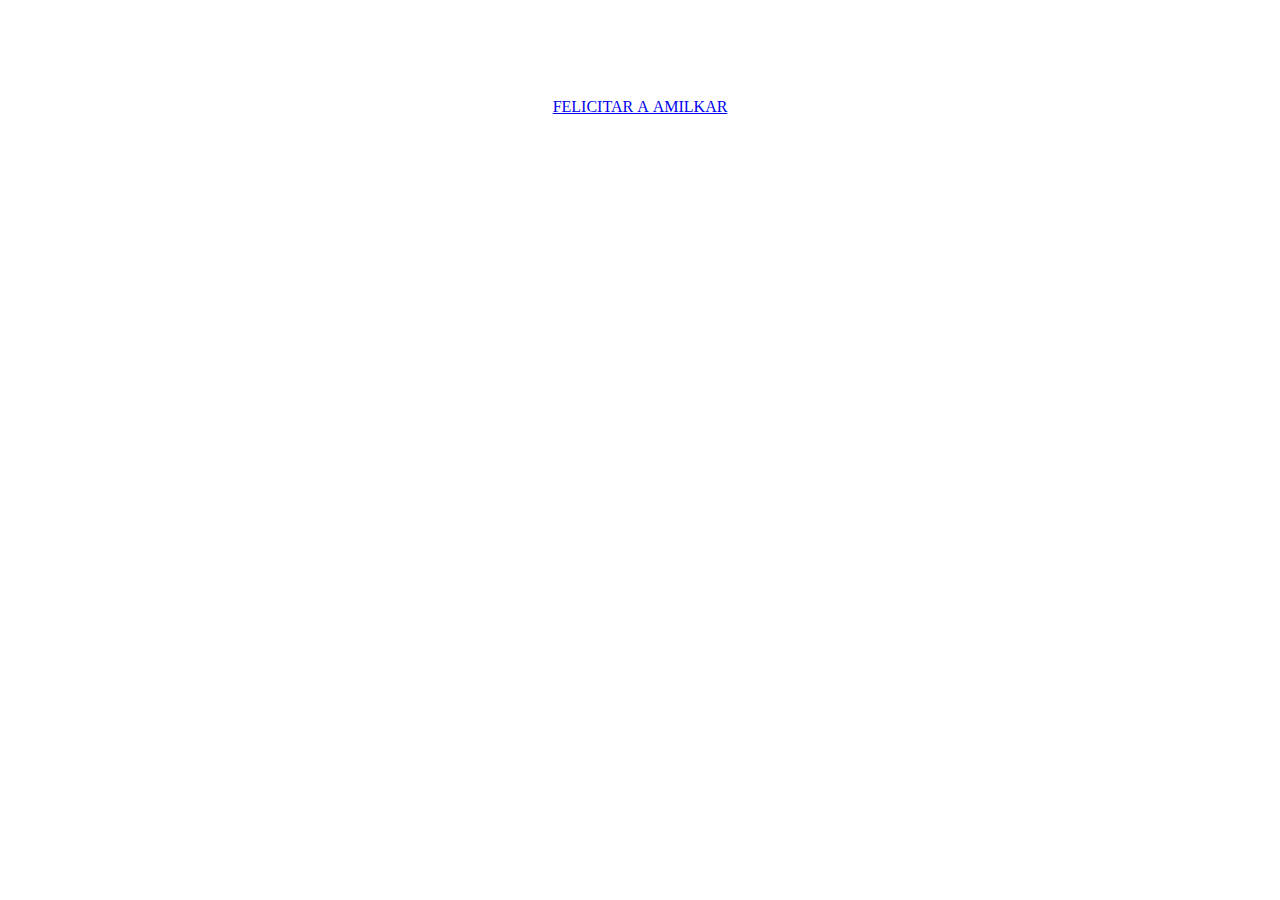
==== amilkar.html @ c450f6ef "amilkar" ====
<!DOCTYPE html>
<html lang="es">

<head>
    <meta charset="UTF-8">
    <link href="https://fonts.googleapis.com/icon?family=Material+Icons" rel="stylesheet">
    <link type="text/css" rel="stylesheet" href="css/materialize.css" media="screen,projection" />
    <link type="text/css" rel="stylesheet" href="css/fontello.css" media="screen,projection" />
    <link type="text/css" rel="stylesheet" href="css/main.css" media="screen,projection" />
    <link type="text/css" rel="stylesheet" href="css/filter.css" media="screen,projection" />
    <meta name="viewport" content="width=device-width, initial-scale=1.0" />
    <meta name="theme-color" content="#212121" />
    <link rel="shortcut icon" href="images/a.ico">
    <title>| Amilkar</title>
</head>

<body class="grey lighten-3">

    <main>
        <div class="container">
            <br>
            <br>
            <br>
            <br>
            <br>
            
            <center>
                <a class="btn green white-text" href="https://api.whatsapp.com/send?phone=+59167377467&text=Amilkar,+que+la+pases+bie+hoy,+Feliz+a%C3%B1o+nuevo!">FELICITAR&nbsp;A&nbsp;AMILKAR</a>
            </center>
        </div>
    </main>

    <script type="text/javascript" src="https://code.jquery.com/jquery-3.2.1.min.js"></script>
    <script type="text/javascript" src="js/materialize.min.js"></script>
    <script type="text/javascript" src="js/main.js"></script>
    <script src="js/filter.js"></script>
</body>

</html>
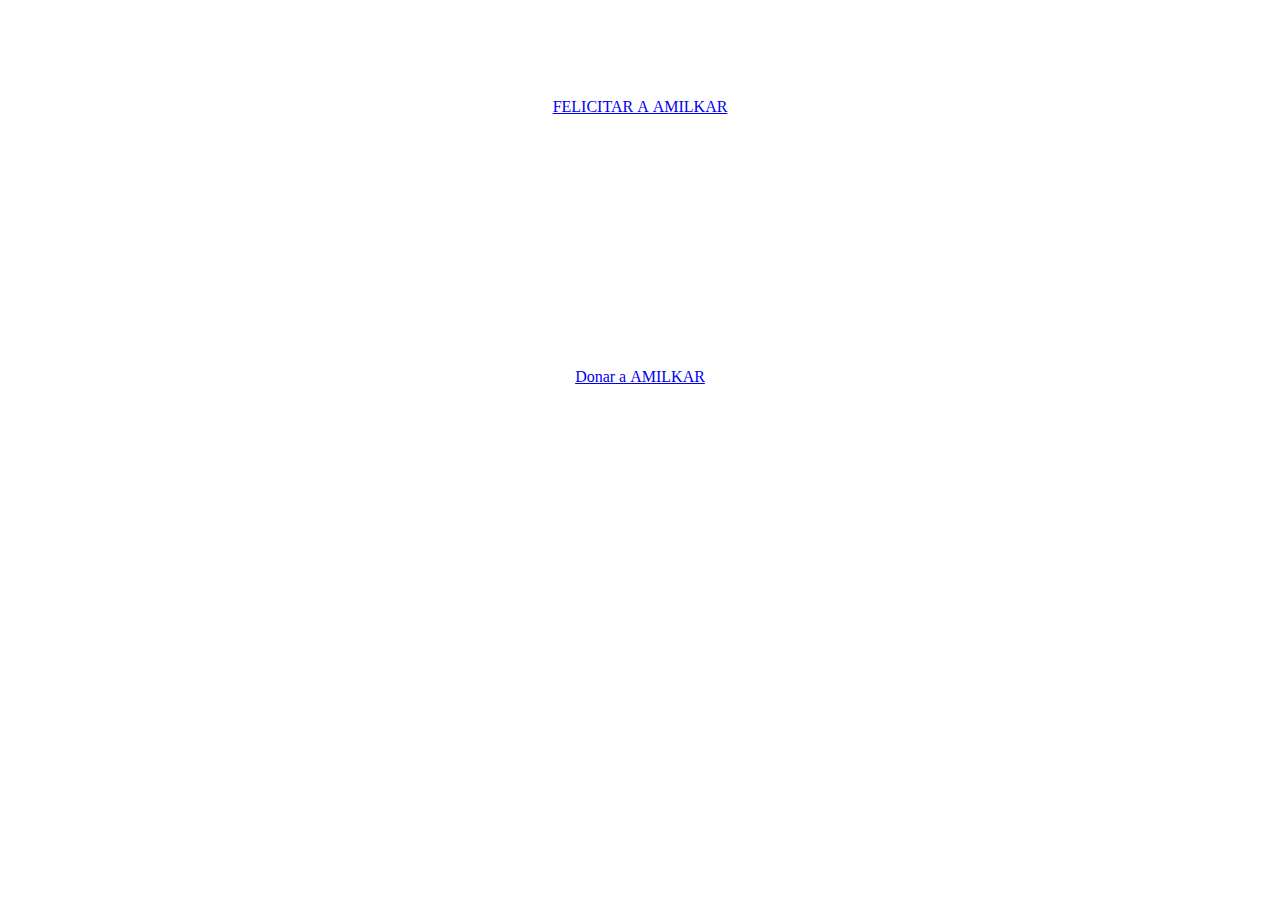
==== commit 7524e875: "amilkar4" ====
--- a/amilkar.html
+++ b/amilkar.html
@@ -23,9 +23,25 @@
             <br>
             <br>
             <br>
-            
+
             <center>
-                <a class="btn green white-text" href="https://api.whatsapp.com/send?phone=+59167377467&text=Amilkar,+que+la+pases+bie+hoy,+Feliz+a%C3%B1o+nuevo!">FELICITAR&nbsp;A&nbsp;AMILKAR</a>
+                <a class="btn green white-text pulse" href="https://api.whatsapp.com/send?phone=+59167377467&text=Amilkar,+mis+mejores+deseos+y+exitos,+Feliz+a%C3%B1o+nuevo!">FELICITAR&nbsp;A&nbsp;AMILKAR</a>
+                <br>
+                <br>
+                <br>
+                <br>
+                <br>
+                <br>
+                <br>
+                <br>
+                <br>
+                <br>
+                <br>
+                <br>
+                <br>
+                <br>
+                <br>
+                <a class="btn red white-text" href="https://api.whatsapp.com/send?phone=+59167377467&text=Amilkar,+este+es+el+código+y+contrase%C3%B1a+de+mi+cuenta+de+ahorros:">Donar&nbsp;a&nbsp;AMILKAR</a>
             </center>
         </div>
     </main>
